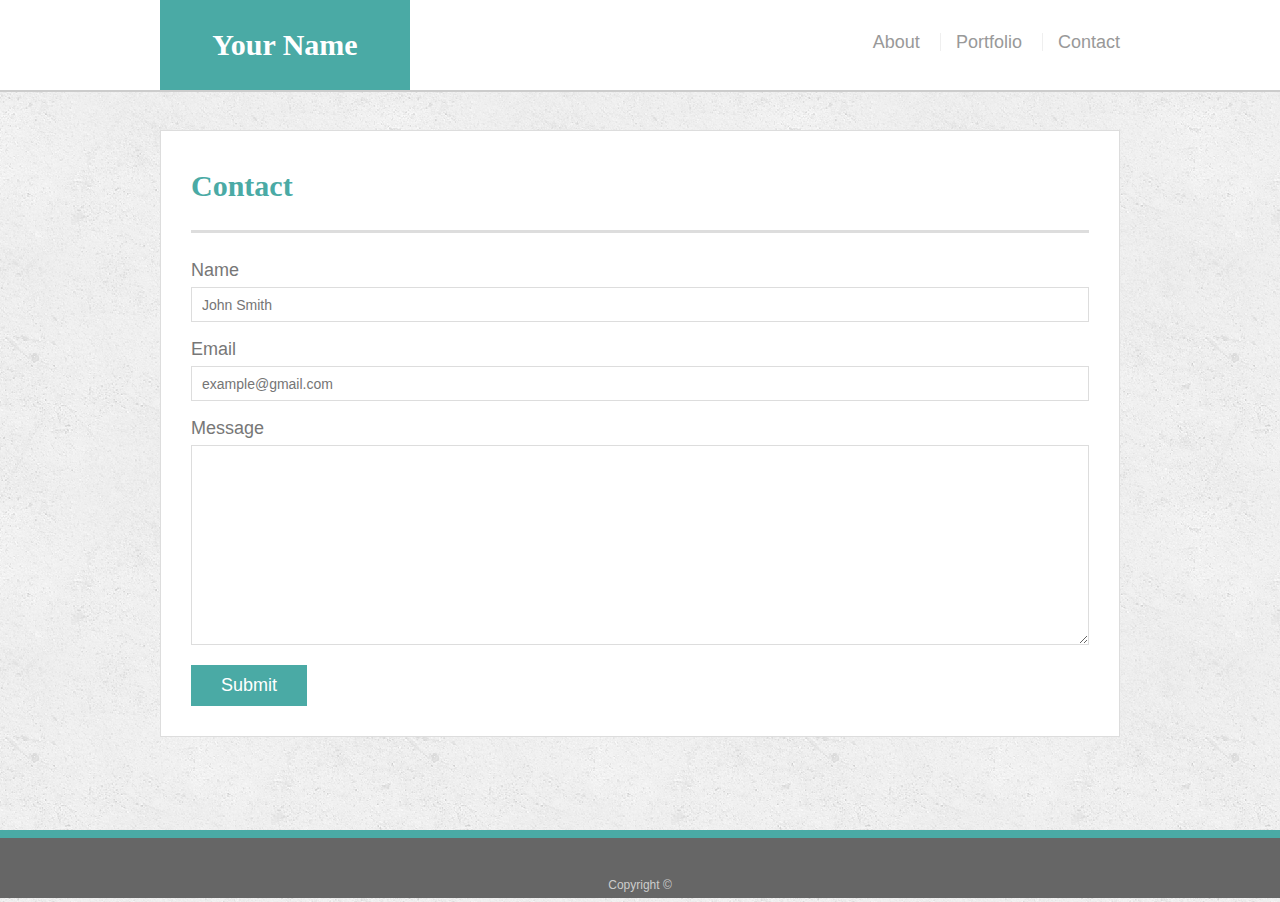
==== contact.html @ a37e59cc "adding in the basic portfolio" ====
<!doctype html>
<html lang="en-us">

<head>
  <meta charset="UTF-8">
  <title>Contact | Your Name</title>
  <link rel="stylesheet" type="text/css" href="assets/css/reset.css">
  <link rel="stylesheet" type="text/css" href="assets/css/style.css">
</head>

<body>

  <header id="masthead">
    <div class="container">
      <a href="index.html" id="logo">Your Name</a>
      <nav>
        <a href="index.html">About</a>
        <a href="portfolio.html">Portfolio</a>
        <a href="contact.html">Contact</a>
      </nav>
    </div>
  </header>

  <div id="main-container" class="container">
    <section class="main-section">
      <h1>Contact</h1>

      <form id="contact-form">
        <ul>
          <li>
            <label for="name">Name</label>
            <input type="text" id="name" name="name" placeholder="John Smith" required="required">
          </li>
          <li>
            <label for="email">Email</label>
            <input type="email" id="email" name="email" placeholder="example@gmail.com" required="required">
          </li>
          <li>
            <label for="message">Message</label>
            <textarea id="message" name="message" required="required"></textarea>
          </li>
        </ul>
        <input type="submit">
      </form>

    </section>

  </div>

  <footer>
    <div class="container">
      Copyright &copy; 
    </div>
  </footer>
</body>

</html>
---- assets/css/style.css ----
body {
  font-family: Arial, "Helvetica Neue", Helvetica, sans-serif;
  font-size: 18px;
  line-height: 34px;
  color: #777;
  background: url("../images/concrete_seamless.png");
}

* {
  box-sizing: border-box;
}

/* general */

.container {
  width: 100%;
  max-width: 960px;
  margin: 0 auto;
  clear: both;
}

h1,
h2,
h3,
p {
  margin-bottom: 20px;
}

p:last-child {
  margin-bottom: 0;
}

h1,
h2,
h3 {
  font-family: Georgia, Times, "Times New Roman", serif;
  font-weight: 700;
  color: #4aaaa5;
}

h1 {
  padding-bottom: 20px;
  font-size: 30px;
  line-height: 49px;
  border-bottom: 3px solid #ddd;
}

h2,
h3 {
  font-size: 22px;
}

/* header */

#masthead {
  position: fixed;
  z-index: 99;
  width: 100%;
  margin: 0 0 30px;
  overflow: auto;
  color: #fff;
  background: #fff;
  border-bottom: 2px solid #ccc;
}

#logo {
  float: left;
  width: 250px;
  height: 90px;
  font-family: Georgia, Times, "Times New Roman", serif;
  font-size: 30px;
  font-weight: 700;
  line-height: 90px;
  color: #fff;
  text-align: center;
  text-decoration: none;
  background: #4aaaa5;
}

nav {
  float: right;
  margin-top: 25px;
}

nav a {
  display: inline-block;
  padding-left: 15px;
  margin-left: 15px;
  line-height: 18px;
  color: #999;
  text-decoration: none;
  border-left: 1px solid #efefef;
}

nav a:first-child {
  border-left: 0 none;
}

/* footer */

footer {
  padding: 30px 0;
  clear: both;
  font-size: 12px;
  color: #fff;
  color: #ccc;
  text-align: center;
  background: #666;
  border-top: 8px solid #4aaaa5;
  height: 50px;
}

h3, h2 {
  padding-bottom: 20px;
  margin-bottom: 15px;
  line-height: 22px;
  border-bottom: 2px solid #eee;
}

/* main */

#main-container {
  padding-top: 130px;
  min-height: calc(100vh - 70px);
}

.main-section {
  float: left;
  width: 100%;
  max-width: 960px;
  padding: 30px;
  margin: 0 0 40px;
  background: #fff;
  border: 1px solid #ddd;
}

/* portfolio page */

.work {
  position: relative;
  float: left;
  width: 274px;
  margin: 20px 0 25px;
  overflow: auto;
}

.work:nth-child(even) {
  margin-right: 40px;
}

.work img {
  width: 100%;
  border: 0 none;
  opacity: 0.8;
}

.work h3 {
  position: absolute;
  bottom: 20px;
  width: 100%;
  padding: 15px;
  margin-bottom: 0;
  font-weight: 300;
  line-height: 30px;
  color: #fff;
  text-align: center;
  background: #4aaaa5;
  border-bottom: 0;
}

.auth-image {
  float: left;
  width: 200px;
  height: auto;
  margin-top: 10px;
  margin-right: 25px;
}

/* contact page */

#contact-form ul {
  margin-bottom: 20px;
}

#contact-form li {
  margin-bottom: 10px;
}

label,
input[type=text],
input[type=email],
textarea {
  display: block;
  width: 100%;
}

input[type=text],
input[type=email],
textarea {
  height: 35px;
  padding: 0 10px;
  font-size: 14px;
  border: 1px solid #ddd;
}

textarea {
  height: 200px;
}

input[type=submit] {
  padding: 10px 30px;
  font-size: 18px;
  color: #fff;
  cursor: pointer;
  background: #4aaaa5;
  border: 0 none;
}
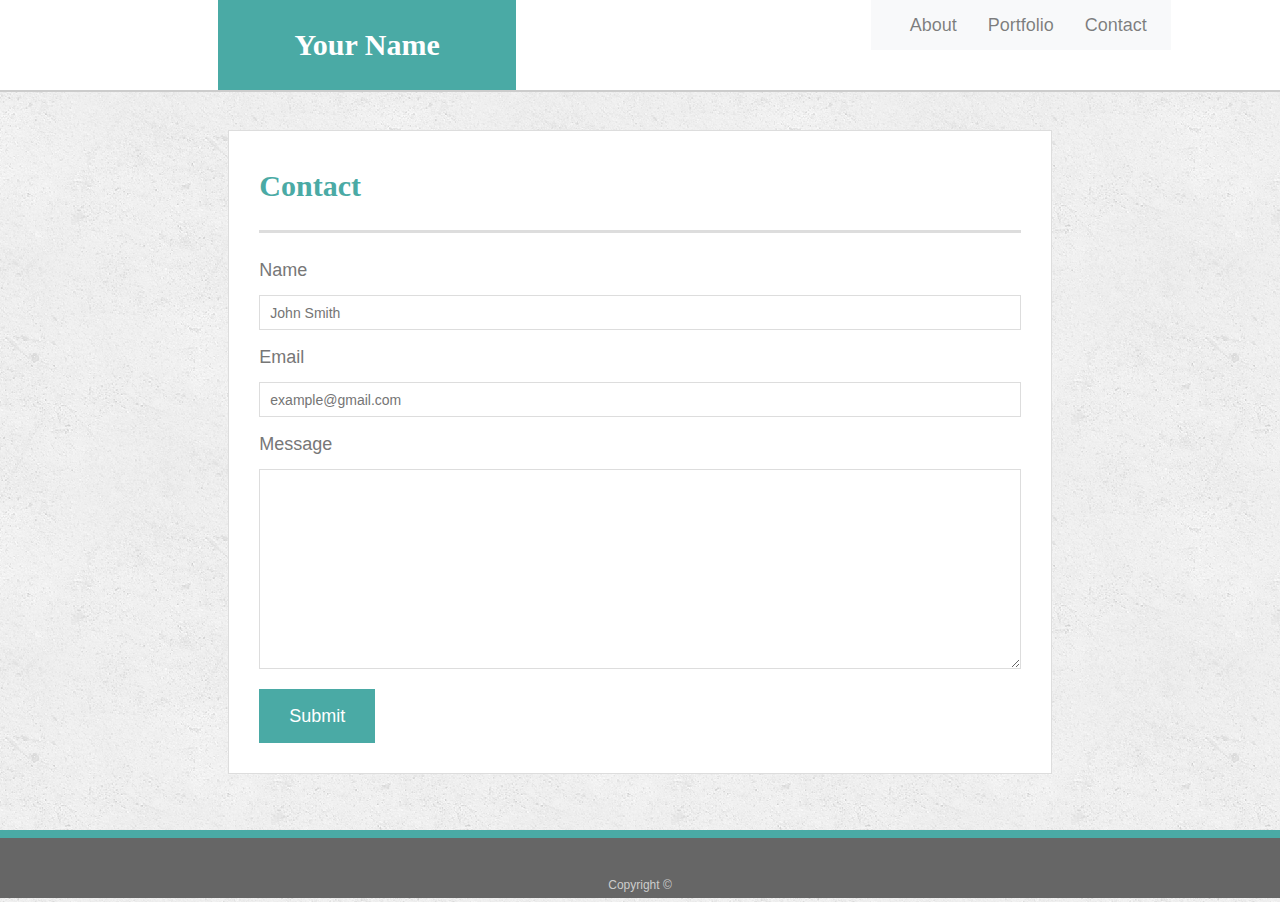
==== commit e5495924: "pushing the final changes for the bootstrap portfolio" ====
--- a/contact.html
+++ b/contact.html
@@ -5,46 +5,67 @@
   <meta charset="UTF-8">
   <title>Contact | Your Name</title>
   <link rel="stylesheet" type="text/css" href="assets/css/reset.css">
+  <link rel="stylesheet" href="https://maxcdn.bootstrapcdn.com/bootstrap/4.0.0/css/bootstrap.min.css">
   <link rel="stylesheet" type="text/css" href="assets/css/style.css">
+  
 </head>
 
 <body>
 
-  <header id="masthead">
-    <div class="container">
-      <a href="index.html" id="logo">Your Name</a>
-      <nav>
-        <a href="index.html">About</a>
-        <a href="portfolio.html">Portfolio</a>
-        <a href="contact.html">Contact</a>
-      </nav>
+    <header id="masthead">
+        <div class="row">
+          <div class="col-lg-2 col-sm-0 col-xs-0"></div>
+          <div class="col-lg-3 col-sm-6 col-xs-6">
+              <a href="index.html" id="logo">Your Name</a>
+          </div>
+          <div class="col-lg-6 col-sm-6 col-xs-6">
+            <nav class="navbar navbar-expand-sm navbar-light bg-light">
+                <ul class="navbar-nav mr-auto">
+                  <li class="nav-item ">
+                    <a class="nav-link" href="index.html">About</a>
+                  </li>
+                  <li class="nav-item">
+                    <a class="nav-link" href="portfolio.html">Portfolio</a>
+                  </li>
+                  <li class="nav-item">
+                    <a class="nav-link" href="contact.html">Contact</a>
+                  </li>
+                </ul>
+              </div>
+            </nav>
+          <div class="col-lg-1 col-sm-0 col-xs-0"></div>
+      </div>
+      </header>
+
+  <div id="main-container" class="container-fluid">
+    <div class="row">
+      <div class="col-lg-2 col-sm-0 col-xs-0"></div>
+      <div class="col-lg-8 col-sm-12 col-xs-12">
+        <section class="main-section">
+          <h1>Contact</h1>
+
+          <form id="contact-form">
+            <ul>
+              <li>
+                <label for="name">Name</label>
+                <input type="text" id="name" name="name" placeholder="John Smith" required="required">
+              </li>
+              <li>
+                <label for="email">Email</label>
+                <input type="email" id="email" name="email" placeholder="example@gmail.com" required="required">
+              </li>
+              <li>
+                <label for="message">Message</label>
+                <textarea id="message" name="message" required="required"></textarea>
+              </li>
+            </ul>
+            <input type="submit">
+          </form>
+
+        </section>
+        </div>
+        <div class="col-lg-2 col-sm-0 col-xs-0"></div>
     </div>
-  </header>
-
-  <div id="main-container" class="container">
-    <section class="main-section">
-      <h1>Contact</h1>
-
-      <form id="contact-form">
-        <ul>
-          <li>
-            <label for="name">Name</label>
-            <input type="text" id="name" name="name" placeholder="John Smith" required="required">
-          </li>
-          <li>
-            <label for="email">Email</label>
-            <input type="email" id="email" name="email" placeholder="example@gmail.com" required="required">
-          </li>
-          <li>
-            <label for="message">Message</label>
-            <textarea id="message" name="message" required="required"></textarea>
-          </li>
-        </ul>
-        <input type="submit">
-      </form>
-
-    </section>
-
   </div>
 
   <footer>
--- a/assets/css/style.css
+++ b/assets/css/style.css
@@ -57,7 +57,7 @@
   z-index: 99;
   width: 100%;
   margin: 0 0 30px;
-  overflow: auto;
+  overflow: visible;
   color: #fff;
   background: #fff;
   border-bottom: 2px solid #ccc;
@@ -65,7 +65,7 @@
 
 #logo {
   float: left;
-  width: 250px;
+  width: 100%;
   height: 90px;
   font-family: Georgia, Times, "Times New Roman", serif;
   font-size: 30px;
@@ -79,7 +79,7 @@
 
 nav {
   float: right;
-  margin-top: 25px;
+  /* margin-top: 25px; */
 }
 
 nav a {
@@ -129,7 +129,7 @@
   width: 100%;
   max-width: 960px;
   padding: 30px;
-  margin: 0 0 40px;
+  margin: 0 0 0px;
   background: #fff;
   border: 1px solid #ddd;
 }
@@ -207,6 +207,14 @@
   height: 200px;
 }
 
+@media screen and (max-width: 640px)
+{
+  nav
+  {
+    float: none;
+  }
+} 
+
 input[type=submit] {
   padding: 10px 30px;
   font-size: 18px;
